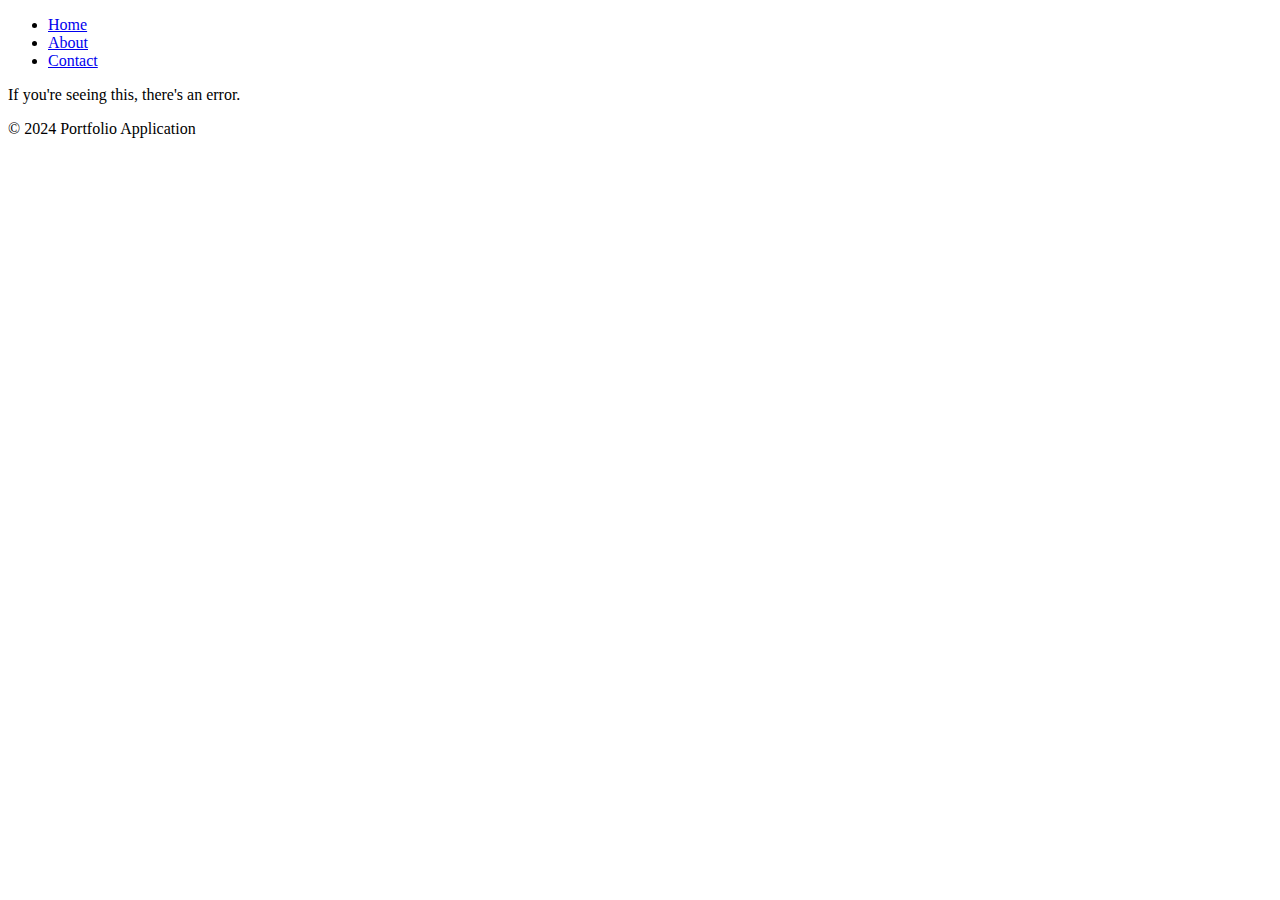
==== PortfolioApplication/src/main/resources/templates/base.html @ f90bb058 "Initial project setup with Thymeleaf implementation. Using LayoutDialect for easier template inherit" ====
<!DOCTYPE html>
<html lang="en" xmlns:layout="http://www.ultraq.net.nz/thymeleaf/layout">
<head>
    <meta charset="UTF-8">
    <title layout:fragment="title">Portfolio</title>
</head>
<body>
    <header>
        <nav>
            <ul>
                <li><a href="/">Home</a></li>
                <li><a href="/about">About</a></li>
                <li><a href="/contact">Contact</a></li>
            </ul>
        </nav>
    </header>
    
    <section layout:fragment="content">
        <p>If you're seeing this, there's an error.</p>
        <!-- Content will be replaced by child templates -->
    </section>
    
    <footer>
        <p>&copy; 2024 Portfolio Application</p>
    </footer>
</body>
</html>
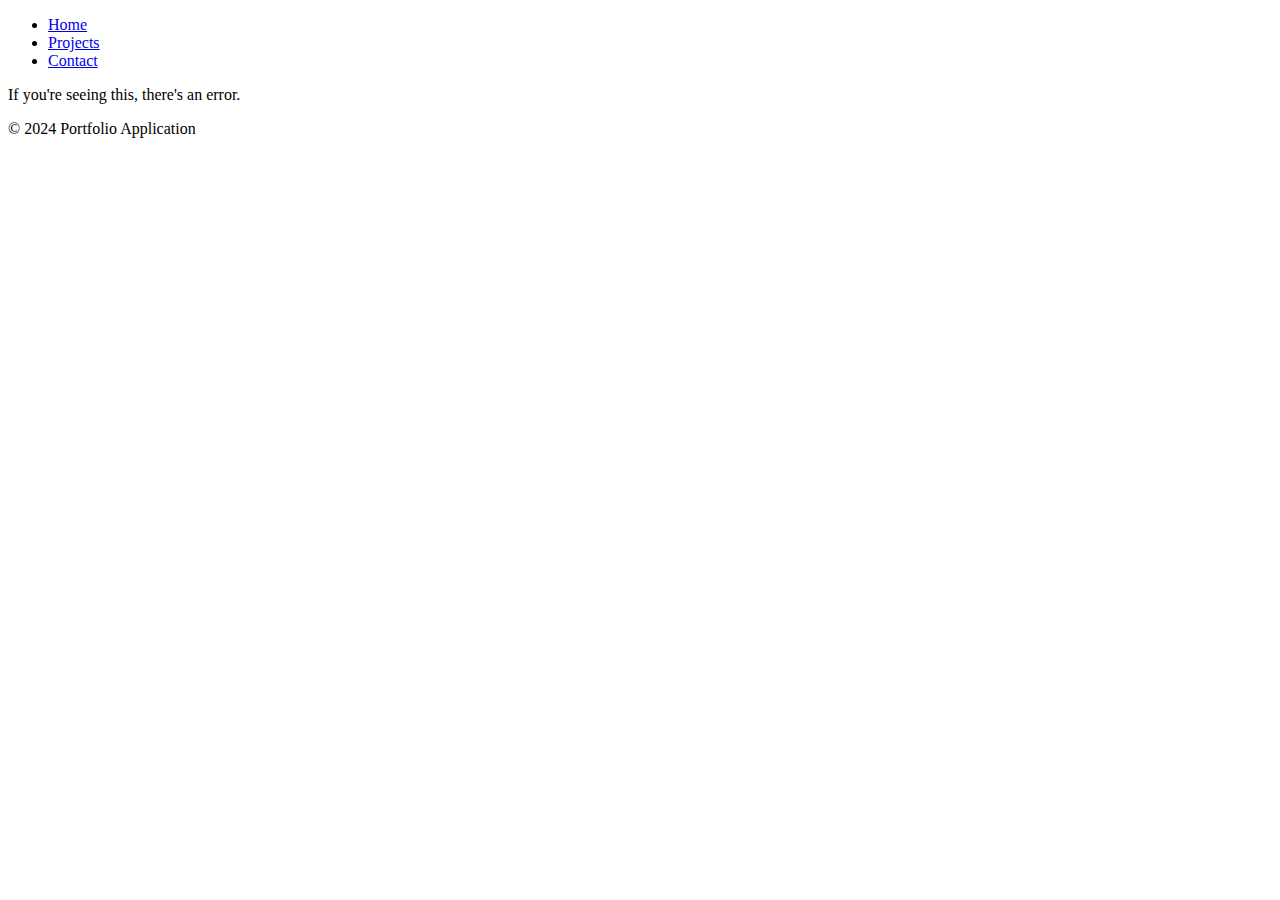
==== commit e804d149: "Working Portfolio website." ====
--- a/PortfolioApplication/src/main/resources/templates/base.html
+++ b/PortfolioApplication/src/main/resources/templates/base.html
@@ -1,20 +1,22 @@
 <!DOCTYPE html>
-<html lang="en" xmlns:layout="http://www.ultraq.net.nz/thymeleaf/layout">
+<html lang="en" xmlns:th="http://www.thymeleaf.org"
+      xmlns="http://www.w3.org/1999/xhtml"
+      xmlns:layout="http://www.ultraq.net.nz/thymeleaf/layout">
 <head>
     <meta charset="UTF-8">
     <title layout:fragment="title">Portfolio</title>
+    <link rel="stylesheet" href="/styles.css" type="text/css">
 </head>
 <body>
-    <header>
+    <div class="navbar">
         <nav>
-            <ul>
-                <li><a href="/">Home</a></li>
-                <li><a href="/about">About</a></li>
-                <li><a href="/contact">Contact</a></li>
+            <ul class="navbar-items">
+                <li class="navbar-item text-lg"><a href="/">Home</a></li>
+                <li class="navbar-item text-md"><a href="/projects">Projects</a></li>
+                <li class="navbar-item text-md"><a href="/contact">Contact</a></li>
             </ul>
         </nav>
-    </header>
-    
+    </div>
     <section layout:fragment="content">
         <p>If you're seeing this, there's an error.</p>
         <!-- Content will be replaced by child templates -->
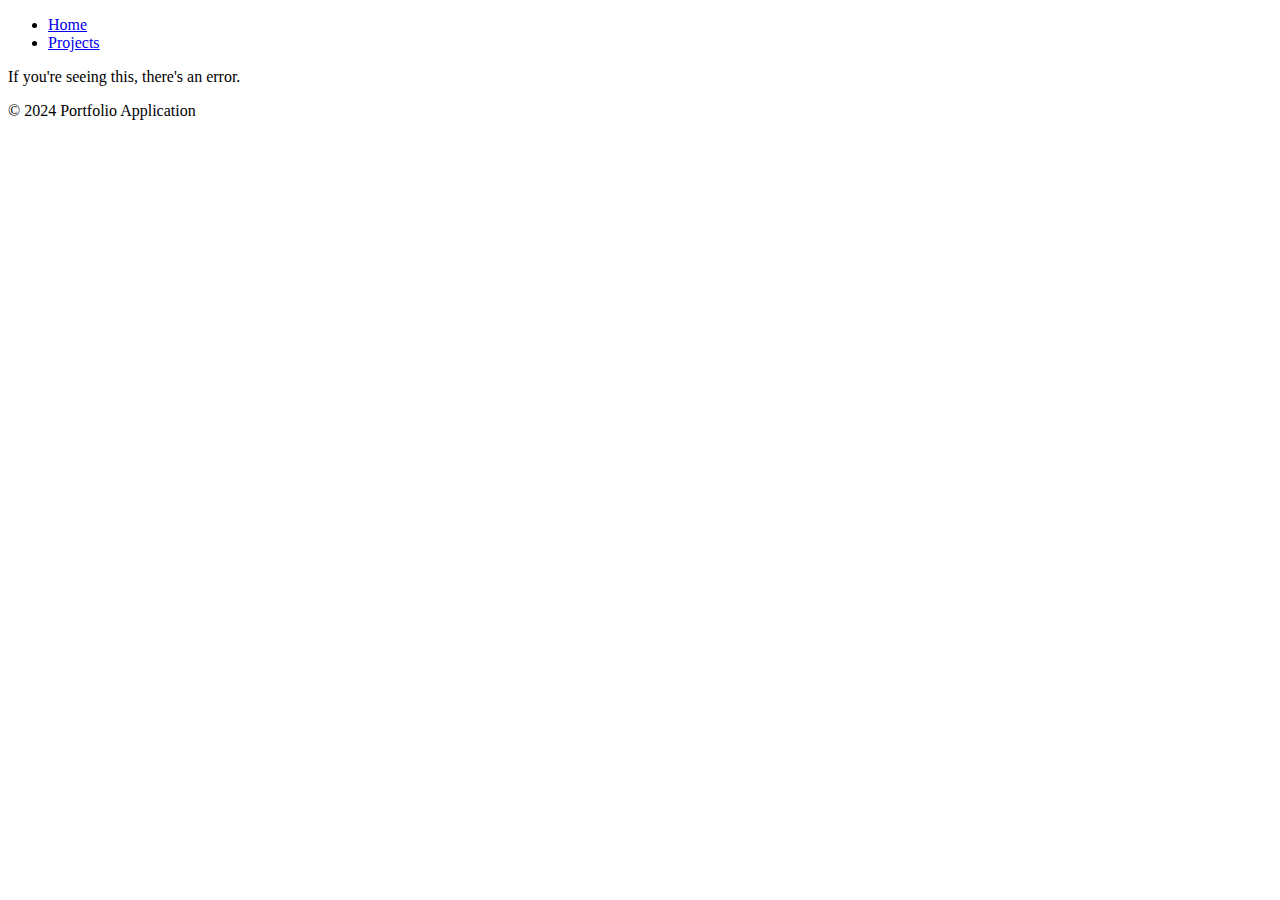
==== commit b4877008: "Removed unused link to contact.html. Contact is put on hold for now, may or may not use it." ====
--- a/PortfolioApplication/src/main/resources/templates/base.html
+++ b/PortfolioApplication/src/main/resources/templates/base.html
@@ -13,7 +13,6 @@
             <ul class="navbar-items">
                 <li class="navbar-item text-lg"><a href="/">Home</a></li>
                 <li class="navbar-item text-md"><a href="/projects">Projects</a></li>
-                <li class="navbar-item text-md"><a href="/contact">Contact</a></li>
             </ul>
         </nav>
     </div>
